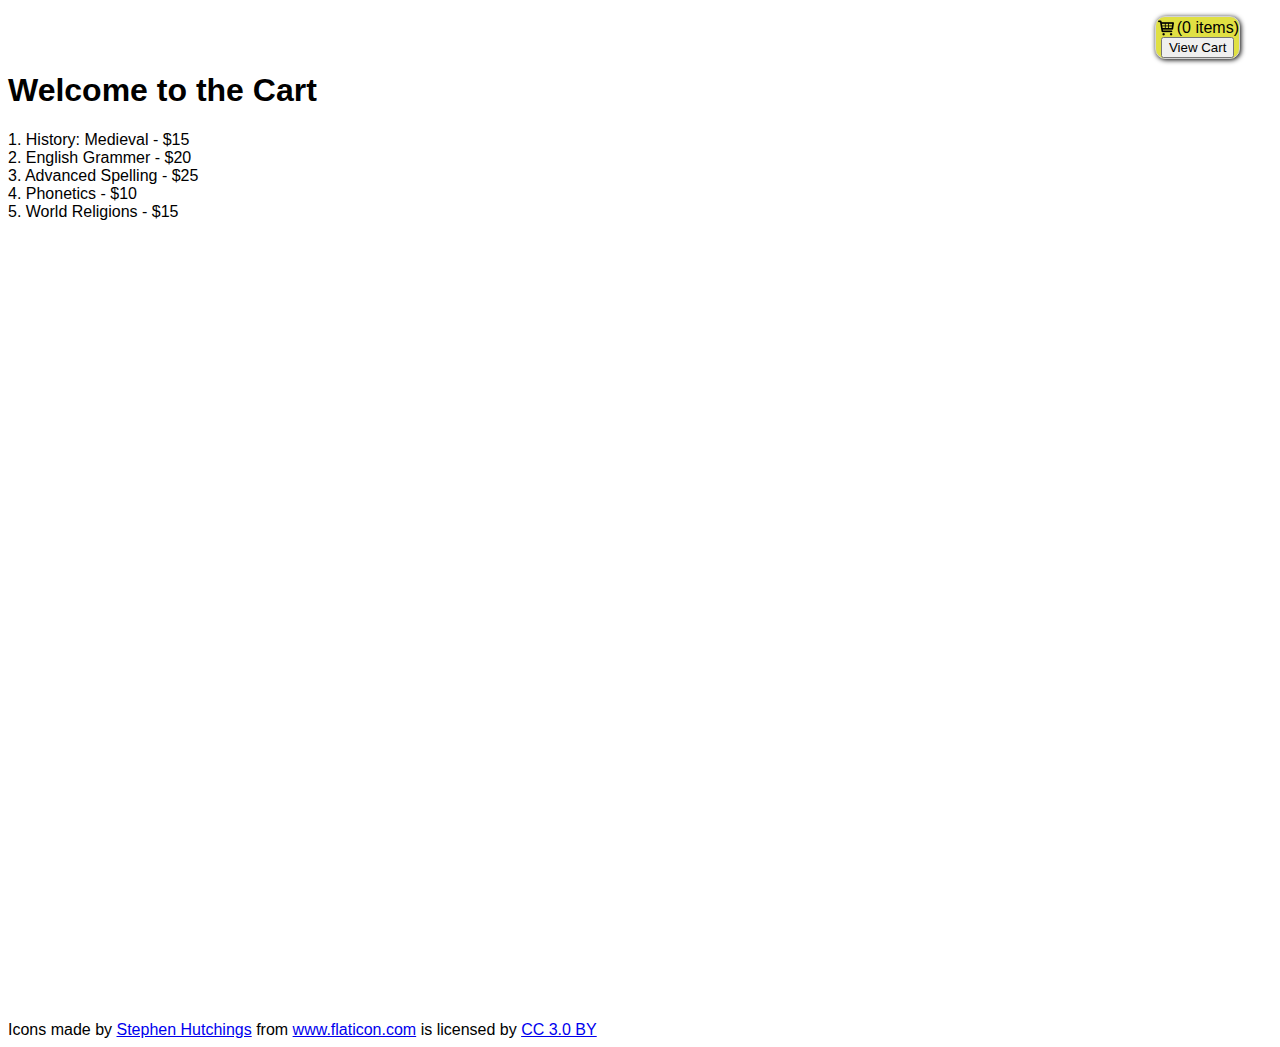
==== index.html @ 23134b7a "initial working version of cart" ====
<!DOCTYPE html>
<html lang="en">

<head>
  <meta charset="UTF-8">
  <meta name="viewport" content="width=device-width, initial-scale=1.0">
  <meta http-equiv="X-UA-Compatible" content="ie=edge">
  <link rel="stylesheet" href="styles.css">
  <link rel="stylesheet" href="https://cdnjs.cloudflare.com/ajax/libs/animate.css/3.5.2/animate.min.css">
  <title>Shopping Cart</title>
</head>

<body>
  <div class="container">
    <div class="cart-icon">
      <img src="shopping-cart.png" style="height: 1rem; position: relative; top: 3px; left: 2px;">
      <span></span>
      <br>
      <button id="btn-view-cart">View Cart</button>
    </div>
    <div class="checkout-dropdown hidden animated fadeInDown">
      Shopping Cart
      <ul>
      </ul>
      <strong id="subtotal"></strong>
      <br>
      <input type='button' onclick=" location.href='/shoppingCart.html' " value="Checkout " id="btn-checkout " />
    </div>
  </div>

  <h1>
    Welcome to the Cart
  </h1>
  <div>
    <div id="classes-list">

    </div>
  </div>

  <div style="height: 800px "></div>
  <div>
    Icons made by
    <a href="https://www.flaticon.com/authors/stephen-hutchings " title="Stephen Hutchings ">Stephen Hutchings</a> from
    <a href="https://www.flaticon.com/ " title="Flaticon ">www.flaticon.com</a> is licensed by
    <a href="http://creativecommons.org/licenses/by/3.0/ " title="Creative Commons BY 3.0 " target="_blank ">CC 3.0 BY</a>
  </div>
  <script src="cart.js "></script>
</body>

</html>
---- styles.css ----
body {
  padding: 0;
  box-sizing: border-box;
  font-family: 'Gill Sans', 'Gill Sans MT', Calibri, 'Trebuchet MS', sans-serif;
}

.container {
  display: flex;
  flex-direction: column;
  justify-content: center;
  align-items: flex-end;
}

.cart-icon {
  position: relative;
  background-color: rgb(224, 224, 67);
  border: 1px solid lightgray;
  border-radius: 10px;
  box-shadow: 1px 1px 5px;
  cursor: pointer;
  top: 0.5rem;
  text-align: center;
  right: 2rem;
}

.cart-icon > span {
  font-size: 1rem;
}

.cart-icon > li {
  list-style: none;
  margin: 0 0.5rem;
}

.checkout-dropdown {
  background-color: rgb(255, 255, 255);
  border: 2px solid gray;
  border-radius: 10px;
  box-shadow: 1px 1px 5px;
  position: absolute;
  width: auto;
  text-align: center;
  top: 5rem;
}

.checkout-dropdown > li {
  list-style: none;
}

.hidden {
  display: none;
}

@keyframes slideInDown2 {
  from {
    transform: translate3d(0, -20%, 0);
    visibility: visible;
    opacity: 0;
  }

  to {
    transform: translate3d(0, 0, 0);
    opacity: 1;
  }
}

.slideInDown2 {
  animation-name: slideInDown2;
}

.checkout-dropdown > ul {
  list-style: none;
  text-align: left;
  padding: 0 1rem;
}

.remove-button {
  display: inline;
  font-weight: 700;
  color: red;
  cursor: pointer;
}

.remove-button:hover {
  color: rgb(209, 150, 150);
}

button {
  cursor: pointer;
}

#classes-list {
  width: 300px;
}

#classes-list > li {
  list-style: none;
}

#classes-list > li:hover {
  background-color: lightgray;
  opacity: 0.7;
  cursor: pointer;
}

@keyframes bounce2 {
  from,
  20%,
  53%,
  80%,
  to {
    animation-timing-function: cubic-bezier(0.215, 0.61, 0.355, 1);
    transform: translate3d(0, 0, 0);
  }

  40%,
  43% {
    animation-timing-function: cubic-bezier(0.755, 0.05, 0.855, 0.06);
    transform: translate3d(0, -15px, 0);
  }

  70% {
    animation-timing-function: cubic-bezier(0.755, 0.05, 0.855, 0.06);
    transform: translate3d(0, -7px, 0);
  }

  90% {
    transform: translate3d(0, -4px, 0);
  }
}

.bounce2 {
  animation-name: bounce2;
  transform-origin: center bottom;
}
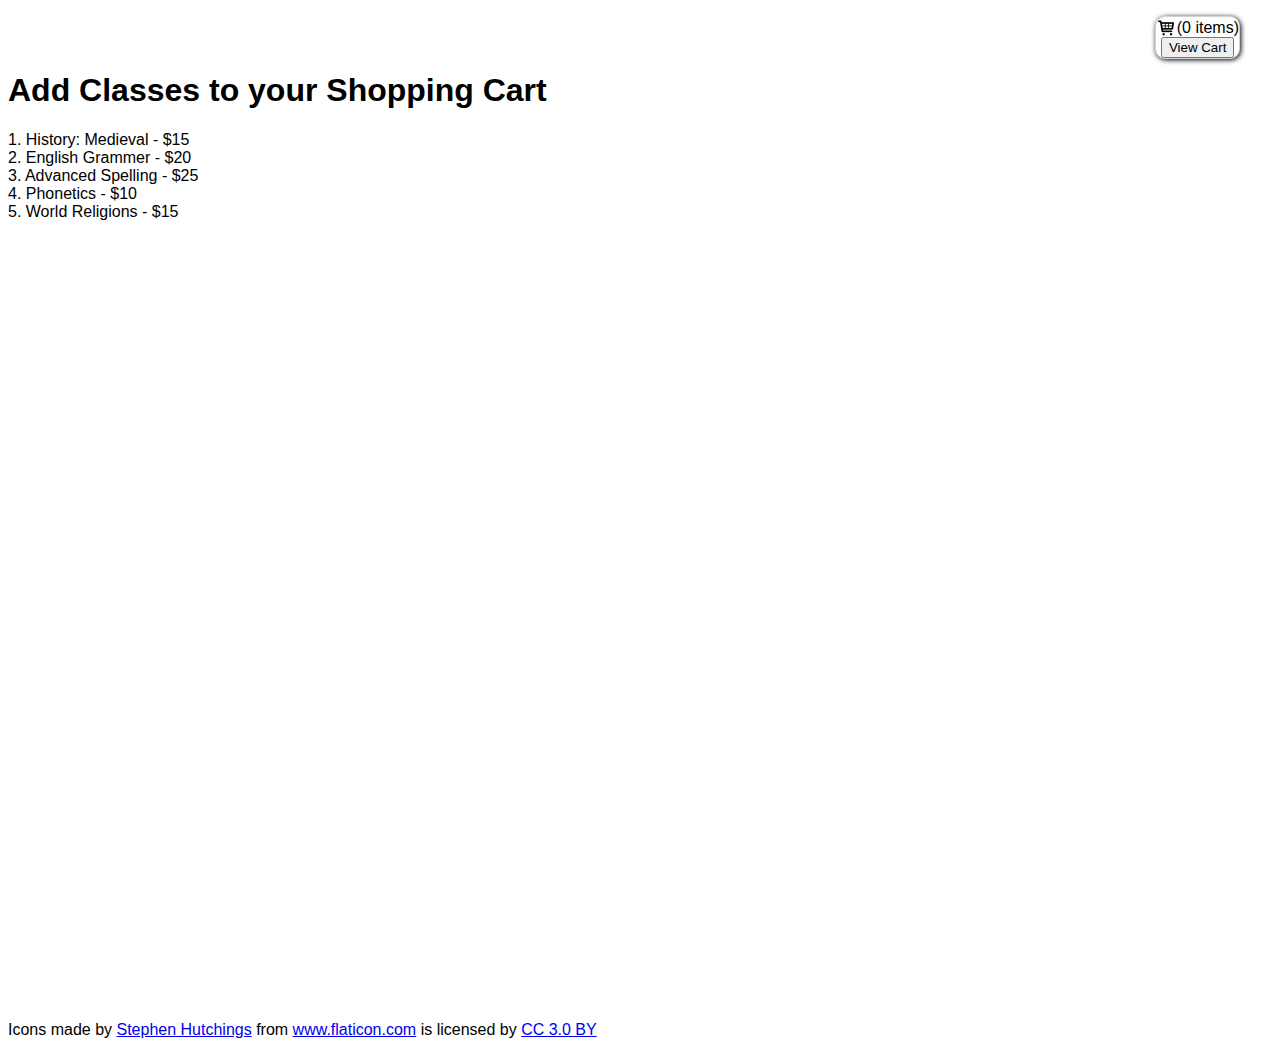
==== commit 93d15c19: "fixed cart item number" ====
--- a/index.html
+++ b/index.html
@@ -29,7 +29,7 @@
   </div>
 
   <h1>
-    Welcome to the Cart
+    Add Classes to your Shopping Cart
   </h1>
   <div>
     <div id="classes-list">
--- a/styles.css
+++ b/styles.css
@@ -13,7 +13,7 @@
 
 .cart-icon {
   position: relative;
-  background-color: rgb(224, 224, 67);
+  background-color: rgb(255, 255, 255);
   border: 1px solid lightgray;
   border-radius: 10px;
   box-shadow: 1px 1px 5px;
@@ -72,6 +72,11 @@
   list-style: none;
   text-align: left;
   padding: 0 1rem;
+}
+
+.checkout-dropdown,
+li {
+  list-style: none;
 }
 
 .remove-button {
